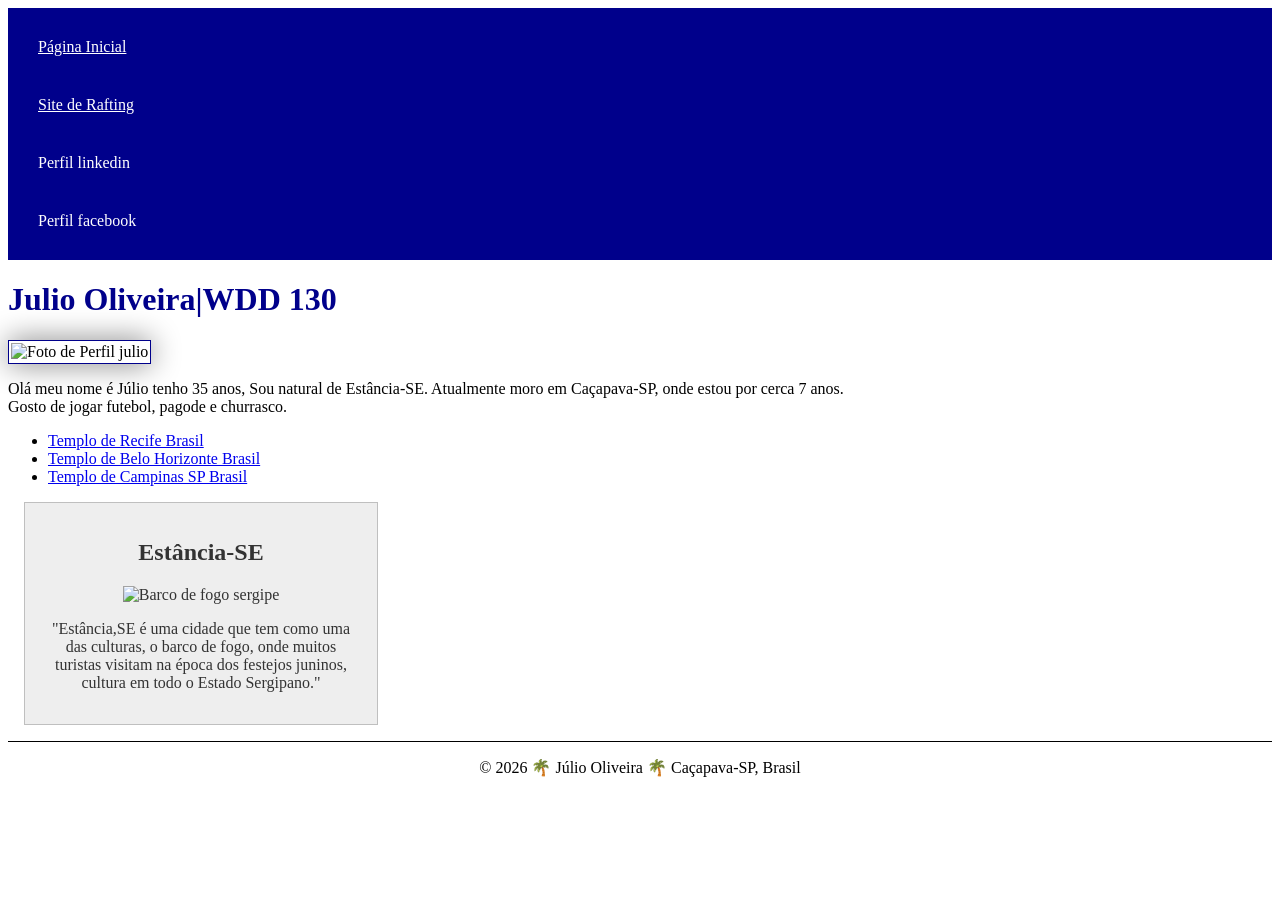
==== index.html @ cb60a031 "atualização linkedin" ====
<!DOCTYPE html>
<html lang="pt-br">

<head>
    <meta charset="UTF-8">
    <meta name="viewport" content="width=device-width, initial-scale=1.0">
    <title> Julio Oliveira Batista de Jesus | WDD130 </title>
    <meta name="description"
      content="Pagina inicial de Julio Oliveira Batista de Jesus para o curso WDD 130">
    <meta name="Julio" content="Julio Oliveira">
    <link rel="stylesheet" href="estilos/estilos.css">

</head>

<body>
    <header>

        <nav>

            <a href="#">Página Inicial</a>
            <a href="wwr/">Site de Rafting</a>
            <a herf="https://www.linkedin.com/feed/">Perfil linkedin</a>
            <a herf="https://www.facebook.com/share/1BkMWdWeyD/">Perfil facebook</a>

        </nav>

    </header>

    <main>
        <h1 class="indentacao"> Julio Oliveira|WDD 130 </h1>
        <img src="imagens/perfil.jpg" alt="Foto de Perfil julio" width="200">
        <p class="indentacao"> Olá meu nome é Júlio tenho 35 anos, Sou natural de Estância-SE.
            Atualmente moro em
            Caçapava-SP, onde estou por cerca 7 anos.
            Gosto de jogar futebol, pagode e churrasco.</p>

        <ul class="caixa indentacao">
            <li><a href="https://churchofjesuschristtemples.org/recife-brazil-temple/"
                  target="_blank">Templo de Recife Brasil</a></li>
            <li><a href="https://churchofjesuschristtemples.org/belo-horizonte-brazil-temple/"
                  target="_blank">Templo de Belo Horizonte Brasil</a></li>
            <li><a href="https://churchofjesuschristtemples.org/campinas-brazil-temple/"
                  target="_blank">Templo de Campinas SP Brasil</a></li>
        </ul>
    </main>

    <aside class="caixa">
        <h2>Estância-SE</h2>
        <img src="imagens/sergipe.jpg" alt="Barco de fogo sergipe" width="200">
        <p>"Estância,SE é uma cidade que tem como uma das culturas, o barco de fogo, onde muitos
            turistas visitam na época dos festejos juninos, cultura em todo o Estado Sergipano."</p>
    </aside>

    <footer>
        <p> &copy; 2026 🌴 Júlio Oliveira 🌴 Caçapava-SP, Brasil </p>
    </footer>

</body>

</html>
---- estilos/estilos.css ----
nav {
    background-color: darkblue;
    padding: 10px;
}

nav a {
    color: white;
    display: block;
    padding: 20px;
}

h1 {
    color: darkblue;
}

main img {
    width: 150px;
    height: auto;
    border: 1px solid darkblue;
    padding: 2px;
    box-shadow: 0 0 30px gray;

}

p {
    padding: 0;
}

main {
    max-width: 840px;
}

aside {
    width: 20rem;
    margin: 1rem;
    border: 1px solid rgb(0 0 0 / 0.2);
    padding: 1rem;
    background-color: #eee;
    color: #333;
    text-align: center;
}

aside img {
    width: 200px;
    height: auto;
}

footer {
    margin-top: 15px;
    border-top: 1px solid #000;
    text-align: center;

}
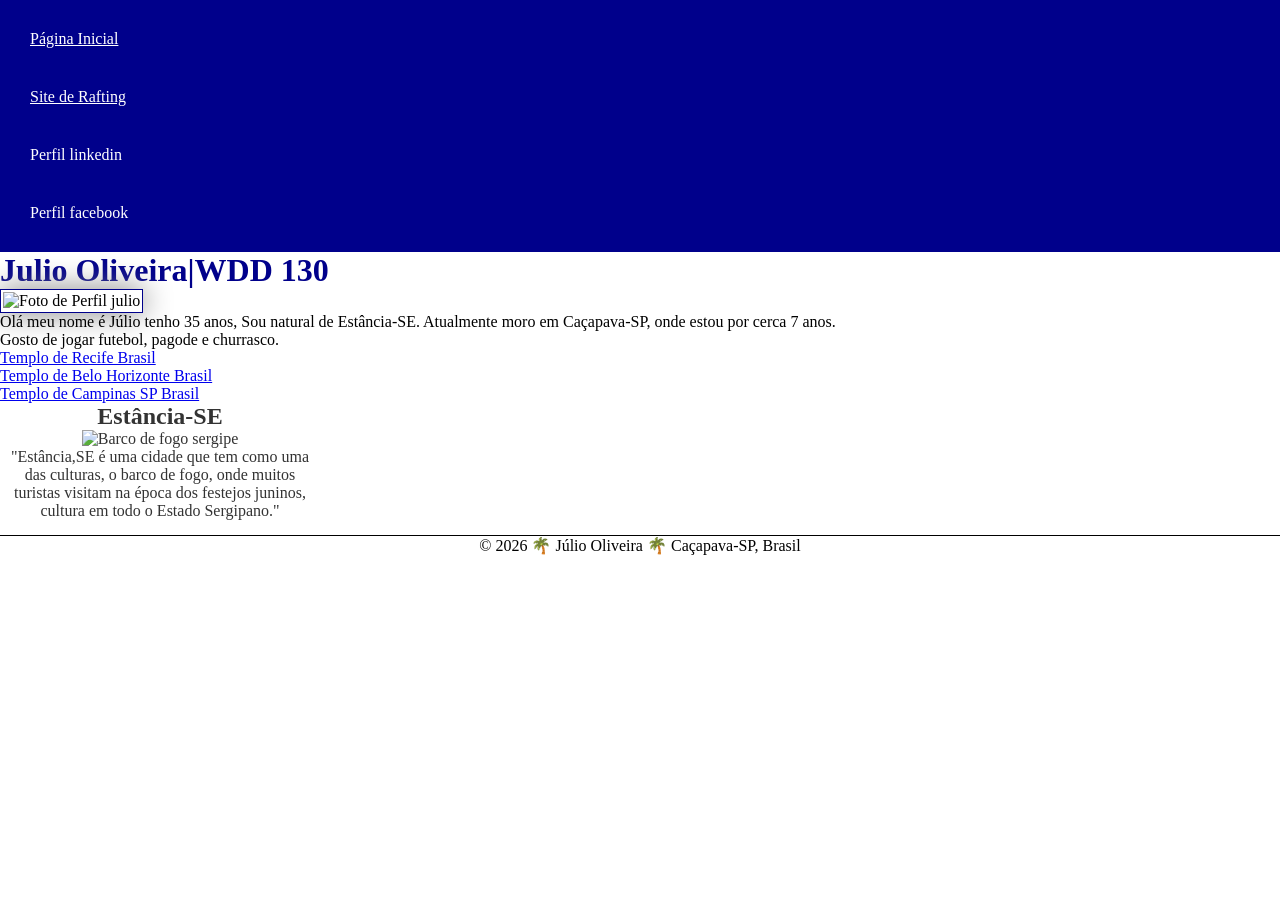
==== commit 0429488c: "atualizar" ====
--- a/index.html
+++ b/index.html
@@ -35,7 +35,7 @@
             Gosto de jogar futebol, pagode e churrasco.</p>
 
         <ul class="caixa indentacao">
-            <li><a href="https://churchofjesuschristtemples.org/recife-brazil-temple/"
+            <li><a href=" https://churchofjesuschristtemples.org/recife-brazil-temple/"
                   target="_blank">Templo de Recife Brasil</a></li>
             <li><a href="https://churchofjesuschristtemples.org/belo-horizonte-brazil-temple/"
                   target="_blank">Templo de Belo Horizonte Brasil</a></li>
--- a/estilos/estilos.css
+++ b/estilos/estilos.css
@@ -1,3 +1,10 @@
+/* resetar meu cssdo meu projeto*/
+* {
+    margin: 0;
+    padding: 0;
+    box-sizing: border-box;
+}
+
 nav {
     background-color: darkblue;
     padding: 10px;
@@ -32,10 +39,6 @@
 
 aside {
     width: 20rem;
-    margin: 1rem;
-    border: 1px solid rgb(0 0 0 / 0.2);
-    padding: 1rem;
-    background-color: #eee;
     color: #333;
     text-align: center;
 }
@@ -51,3 +54,12 @@
     text-align: center;
 
 }
+
+/* Seletores de classe */
+
+.Caixa {
+    border: 1px solid rgb(0, 0, 0, 0.2);
+    padding: 1rem;
+    margin: 1rem;
+    background-color: #eee;
+}
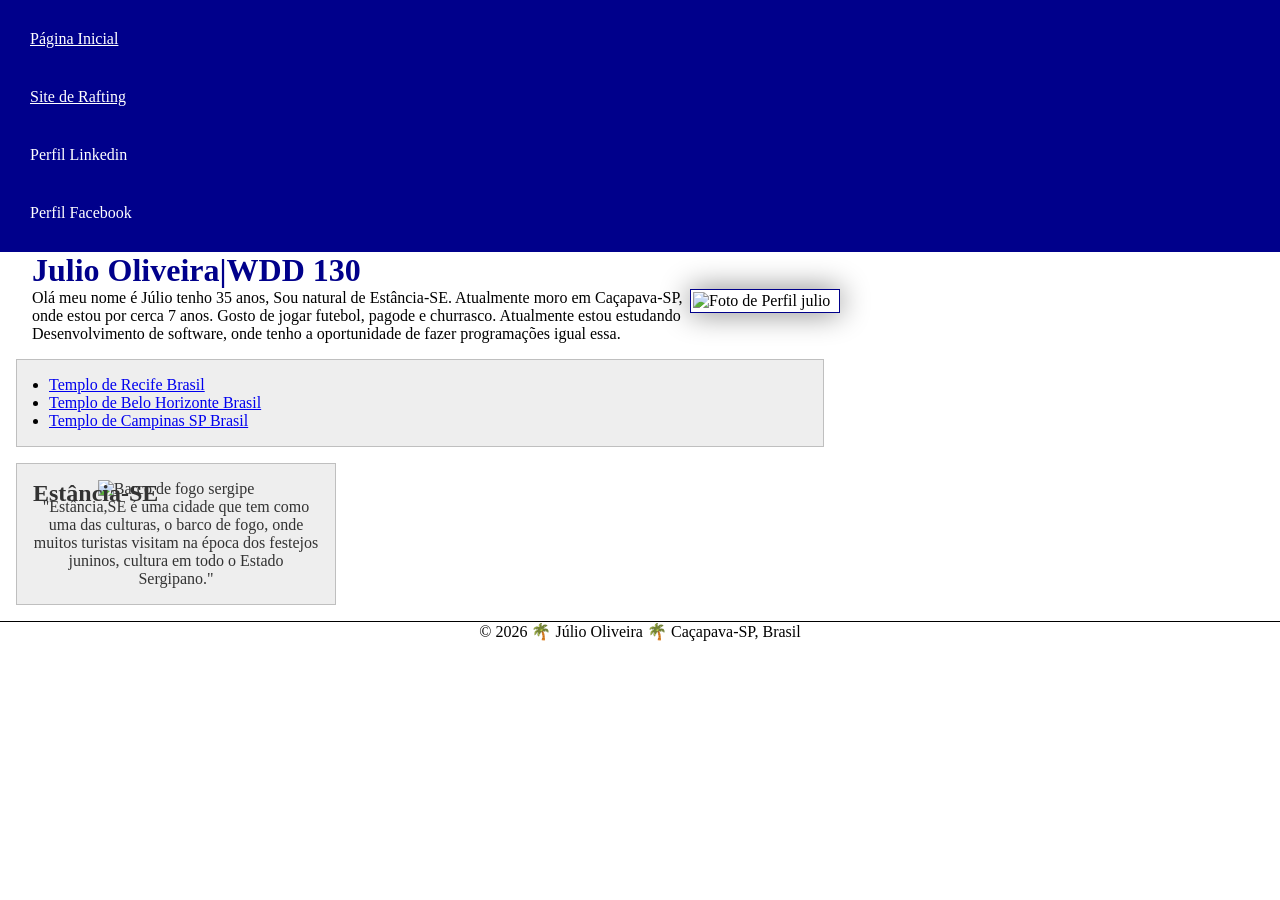
==== commit d1851336: "atualização" ====
--- a/index.html
+++ b/index.html
@@ -19,8 +19,8 @@
 
             <a href="#">Página Inicial</a>
             <a href="wwr/">Site de Rafting</a>
-            <a herf="https://www.linkedin.com/feed/">Perfil linkedin</a>
-            <a herf="https://www.facebook.com/share/1BkMWdWeyD/">Perfil facebook</a>
+            <a herf="https://www.linkedin.com/feed/">Perfil Linkedin</a>
+            <a herf="https://www.facebook.com/share/1BkMWdWeyD/">Perfil Facebook</a>
 
         </nav>
 
@@ -32,7 +32,10 @@
         <p class="indentacao"> Olá meu nome é Júlio tenho 35 anos, Sou natural de Estância-SE.
             Atualmente moro em
             Caçapava-SP, onde estou por cerca 7 anos.
-            Gosto de jogar futebol, pagode e churrasco.</p>
+            Gosto de jogar futebol, pagode e churrasco.
+            Atualmente estou estudando Desenvolvimento de software, onde tenho a oportunidade de
+            fazer programações igual essa.
+        </p>
 
         <ul class="caixa indentacao">
             <li><a href=" https://churchofjesuschristtemples.org/recife-brazil-temple/"
--- a/estilos/estilos.css
+++ b/estilos/estilos.css
@@ -1,4 +1,4 @@
-/* resetar meu cssdo meu projeto*/
+/* resetar meu css do meu projeto*/
 * {
     margin: 0;
     padding: 0;
@@ -26,6 +26,7 @@
     border: 1px solid darkblue;
     padding: 2px;
     box-shadow: 0 0 30px gray;
+    float: right;
 
 }
 
@@ -41,11 +42,16 @@
     width: 20rem;
     color: #333;
     text-align: center;
+    position: relative;
 }
 
 aside img {
     width: 200px;
     height: auto;
+}
+
+aside h2 {
+    position: absolute;
 }
 
 footer {
@@ -57,9 +63,13 @@
 
 /* Seletores de classe */
 
-.Caixa {
+.caixa {
     border: 1px solid rgb(0, 0, 0, 0.2);
     padding: 1rem;
     margin: 1rem;
     background-color: #eee;
+}
+
+.indentacao {
+    padding-left: 2rem;
 }
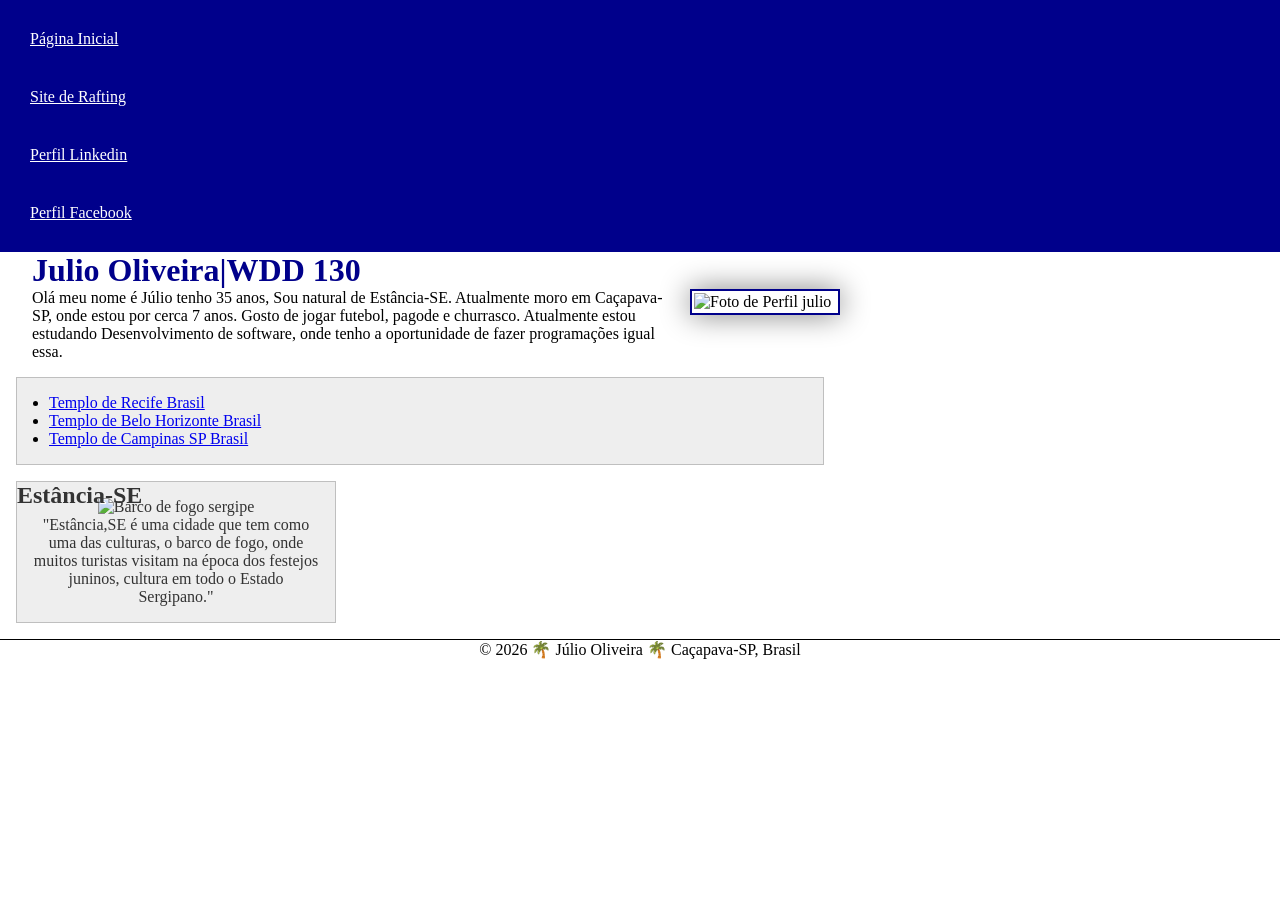
==== commit 6694c601: "atualização" ====
--- a/index.html
+++ b/index.html
@@ -19,8 +19,8 @@
 
             <a href="#">Página Inicial</a>
             <a href="wwr/">Site de Rafting</a>
-            <a herf="https://www.linkedin.com/feed/">Perfil Linkedin</a>
-            <a herf="https://www.facebook.com/share/1BkMWdWeyD/">Perfil Facebook</a>
+            <a href="https://www.linkedin.com/">Perfil Linkedin</a>
+            <a href="https://www.facebook.com/">Perfil Facebook</a>
 
         </nav>
 
--- a/estilos/estilos.css
+++ b/estilos/estilos.css
@@ -21,13 +21,14 @@
 }
 
 main img {
+    margin-left: 20px;
+    margin-bottom: 20px;
     width: 150px;
     height: auto;
-    border: 1px solid darkblue;
+    border: 2px solid darkblue;
     padding: 2px;
     box-shadow: 0 0 30px gray;
     float: right;
-
 }
 
 p {
@@ -52,6 +53,8 @@
 
 aside h2 {
     position: absolute;
+    top: 0px;
+    left: 0px;
 }
 
 footer {
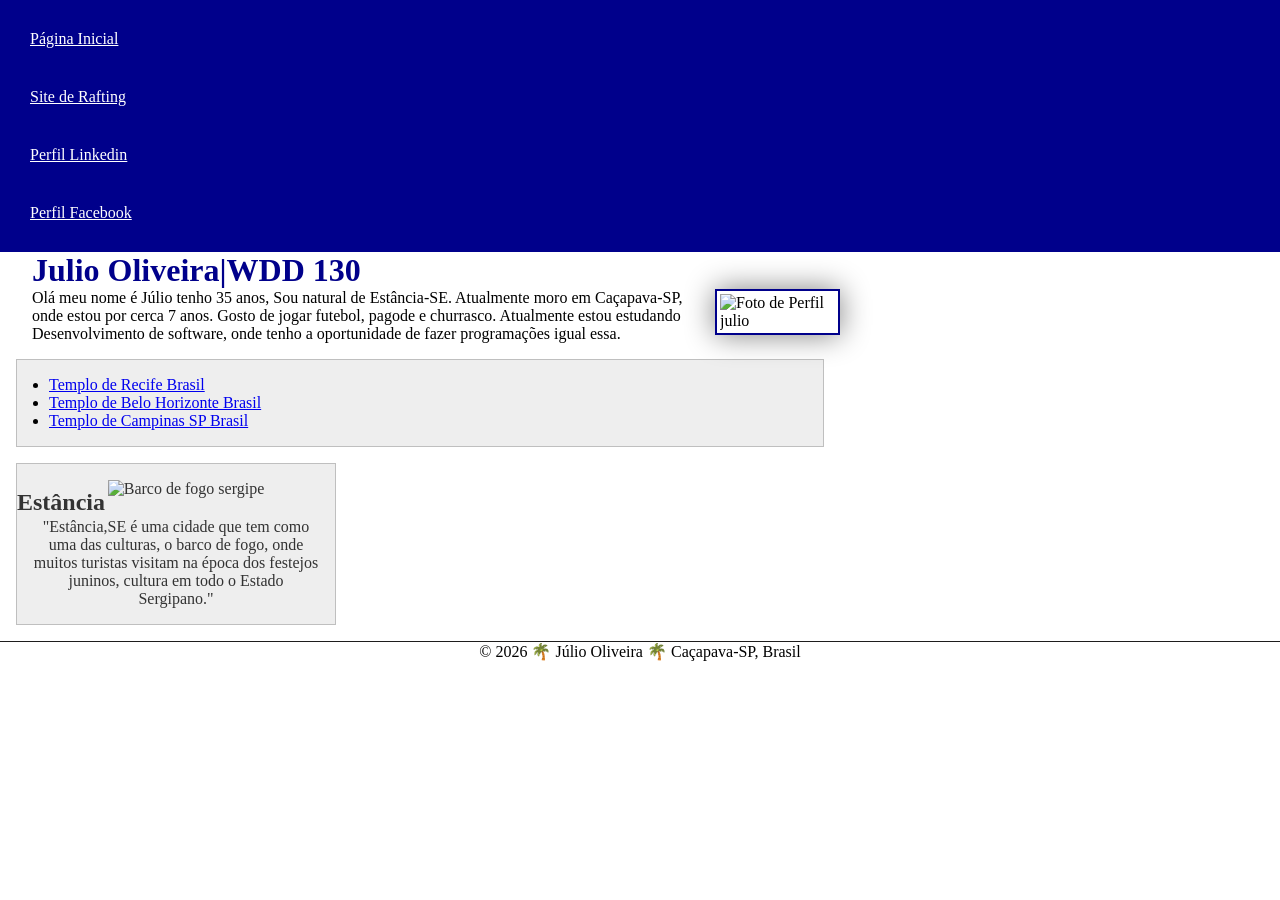
==== commit 5aa86fc6: "atualização" ====
--- a/index.html
+++ b/index.html
@@ -48,7 +48,7 @@
     </main>
 
     <aside class="caixa">
-        <h2>Estância-SE</h2>
+        <h2>Estância</h2>
         <img src="imagens/sergipe.jpg" alt="Barco de fogo sergipe" width="200">
         <p>"Estância,SE é uma cidade que tem como uma das culturas, o barco de fogo, onde muitos
             turistas visitam na época dos festejos juninos, cultura em todo o Estado Sergipano."</p>
--- a/estilos/estilos.css
+++ b/estilos/estilos.css
@@ -23,10 +23,10 @@
 main img {
     margin-left: 20px;
     margin-bottom: 20px;
-    width: 150px;
+    width: 125px;
     height: auto;
     border: 2px solid darkblue;
-    padding: 2px;
+    padding: 3px;
     box-shadow: 0 0 30px gray;
     float: right;
 }
@@ -47,19 +47,21 @@
 }
 
 aside img {
-    width: 200px;
+    margin-left: 20px;
+    margin-bottom: 20px;
+    width: 150px;
     height: auto;
 }
 
 aside h2 {
     position: absolute;
-    top: 0px;
+    top: 25px;
     left: 0px;
 }
 
 footer {
     margin-top: 15px;
-    border-top: 1px solid #000;
+    border-top: 1px solid #1e1d1d;
     text-align: center;
 
 }
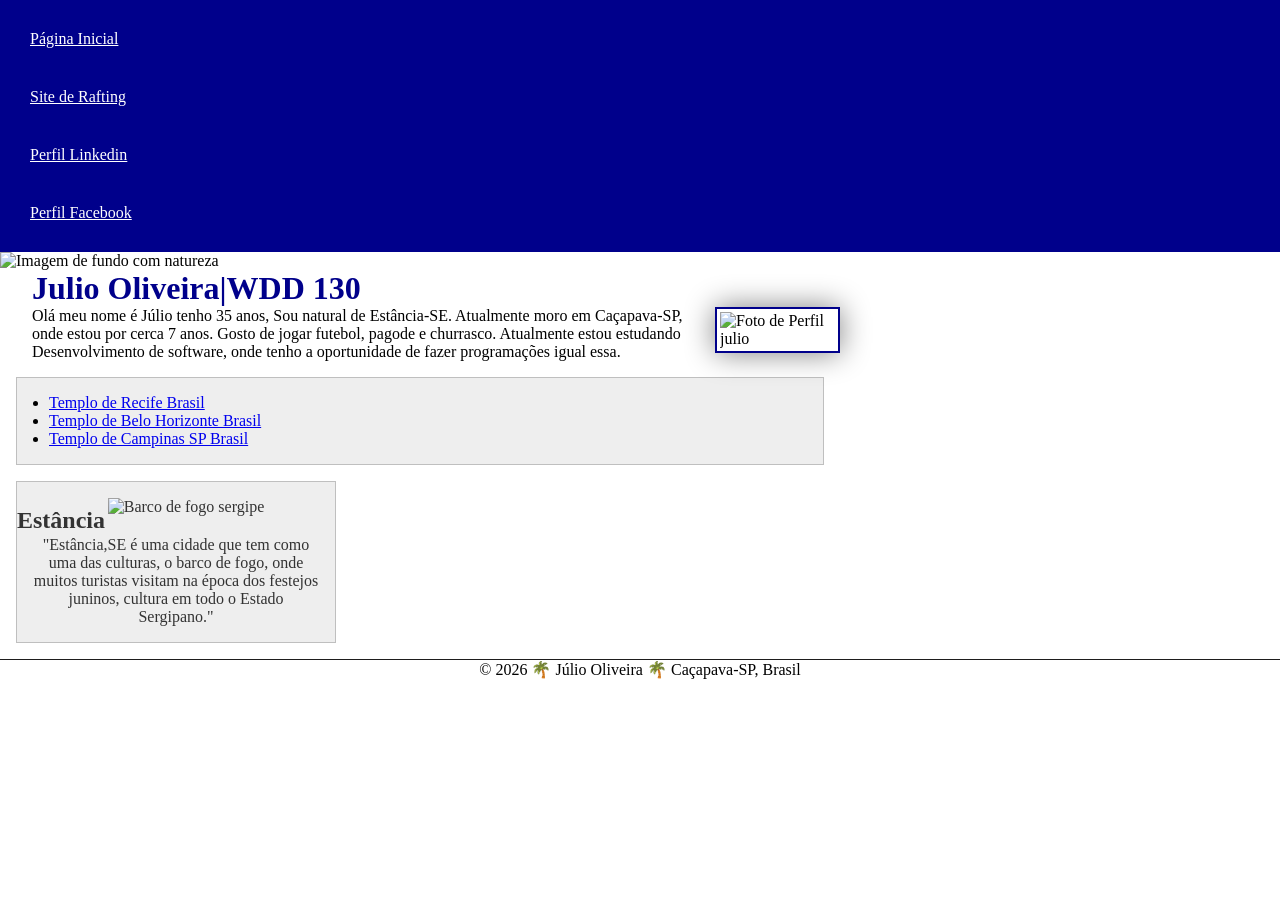
==== commit bfff43fa: "atualização html" ====
--- a/index.html
+++ b/index.html
@@ -18,14 +18,15 @@
         <nav>
 
             <a href="#">Página Inicial</a>
-            <a href="wwr/">Site de Rafting</a>
+            <a href="https://juliooliveira222.github.io/wdd130/wwr/sobre.html">Site de Rafting</a>
             <a href="https://www.linkedin.com/">Perfil Linkedin</a>
             <a href="https://www.facebook.com/">Perfil Facebook</a>
 
         </nav>
 
     </header>
-
+    <div class="grid"> 
+        <img src="imagens/hero.jpg" alt="Imagem de fundo com natureza" width="100%">
     <main>
         <h1 class="indentacao"> Julio Oliveira|WDD 130 </h1>
         <img src="imagens/perfil.jpg" alt="Foto de Perfil julio" width="200">
@@ -53,6 +54,8 @@
         <p>"Estância,SE é uma cidade que tem como uma das culturas, o barco de fogo, onde muitos
             turistas visitam na época dos festejos juninos, cultura em todo o Estado Sergipano."</p>
     </aside>
+    
+    </div>
 
     <footer>
         <p> &copy; 2026 🌴 Júlio Oliveira 🌴 Caçapava-SP, Brasil </p>
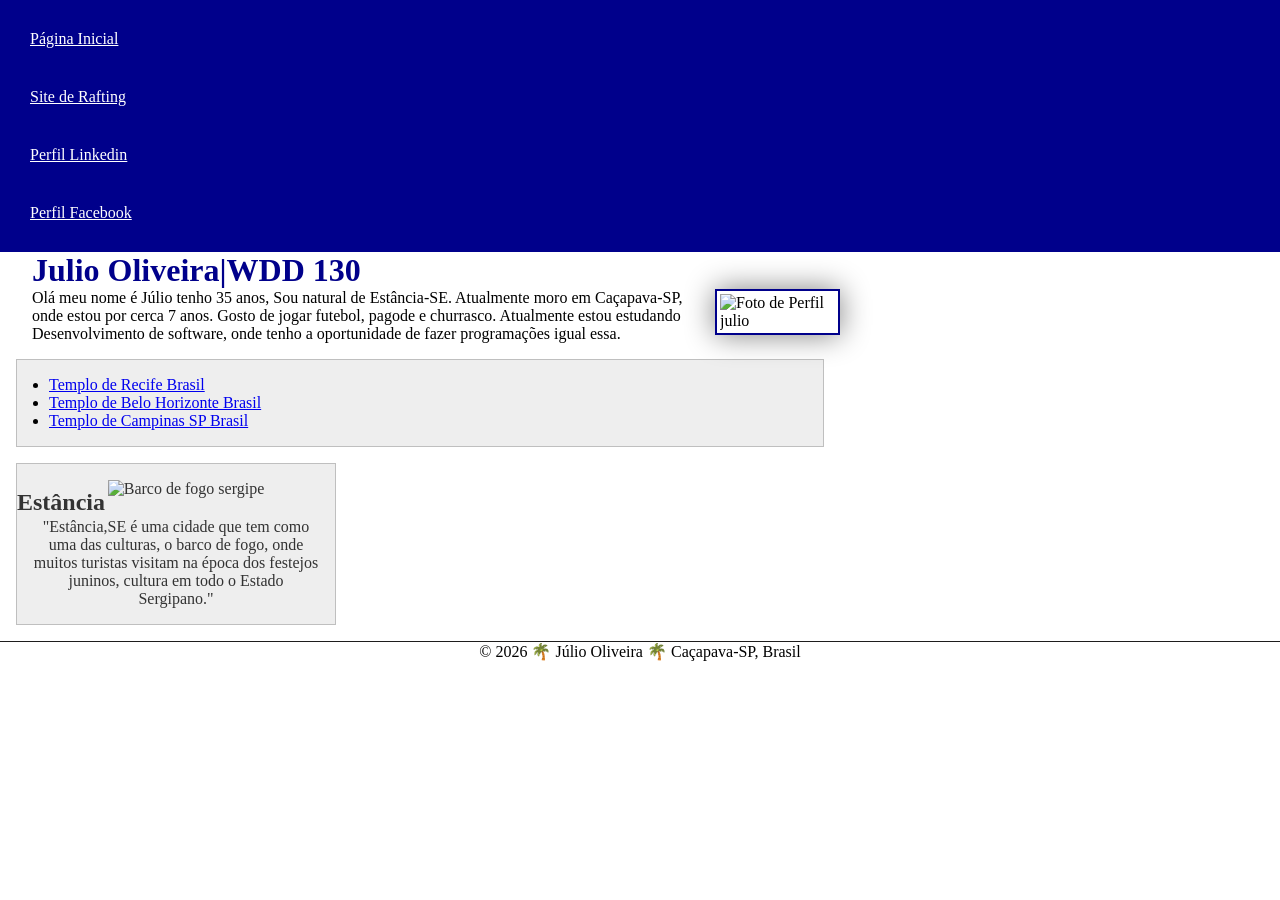
==== commit decfca33: "atlualização" ====
--- a/index.html
+++ b/index.html
@@ -26,7 +26,6 @@
 
     </header>
     <div class="grid"> 
-        <img src="imagens/hero.jpg" alt="Imagem de fundo com natureza" width="100%">
     <main>
         <h1 class="indentacao"> Julio Oliveira|WDD 130 </h1>
         <img src="imagens/perfil.jpg" alt="Foto de Perfil julio" width="200">
@@ -54,7 +53,7 @@
         <p>"Estância,SE é uma cidade que tem como uma das culturas, o barco de fogo, onde muitos
             turistas visitam na época dos festejos juninos, cultura em todo o Estado Sergipano."</p>
     </aside>
-    
+
     </div>
 
     <footer>
